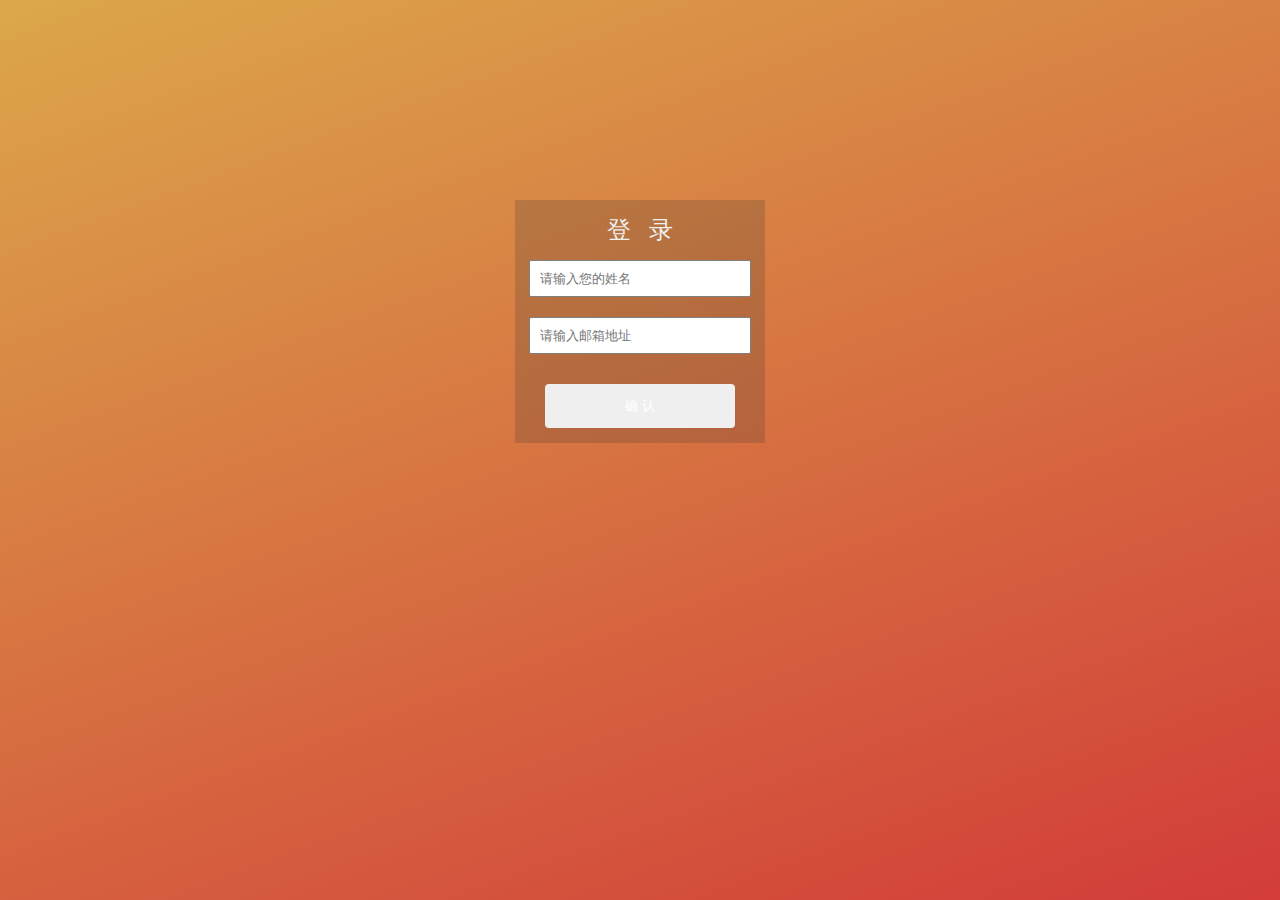
==== angularDemo/index.html @ fe24cc7b "2015/12/26 14:52" ====
<!DOCTYPE html>
<html lang="en" ng-app="myApp">
<head>
    <meta charset="UTF-8">
    <script type="text/javascript" src="core JS/angular.js"></script>
    <link href="CSS/index.css" type="text/css" rel="stylesheet">
    <title></title>
</head>
<body>
<div class="signDiv">

    <span class="title">登&nbsp;&nbsp;&nbsp;录</span>

    <form class="signForm" name="signup_form" novalidate
        ng-submit="signupForm()" ng-controller="signupController">

        <div class="row">
            <input type="text" placeholder="请输入您的姓名" name="name" required
                   ng-model="signup.name" ng-pattern="[a-z]" ng-minlength="3" ng-maxlength="20" />
            <!-- 验证提示框 -->
            <span class="errorSpan" ng-show="signup_form.name.$invalid && signup_form.name.$touched">
                <div class="error" ng-show="signup_form.name.$error.required">姓名为必填。</div>
                <div class="error" ng-show="signup_form.name.$error.minlength">姓名最少3个字符。</div>
                <div class="error" ng-show="signup_form.name.$error.maxlength">姓名最多20个字。</div>
            </span>
            <!-- 验证提示框END -->
        </div>

        <div class="row">
            <input type="email" placeholder="请输入邮箱地址" name="email" required
                   ng-model="signup.email" ng-minlength="3" ng-maxlength="20" ng-focus />
            <!-- 验证提示框 -->
            <span class="errorSpan" ng-show="signup_form.email.$invalid && signup_form.email.$touched">
                <div class="error" ng-show="signup_form.email.$error.required">邮件地址为必填。</div>
                <div class="error" ng-show="signup_form.email.$error.email">输入合法的邮件地址，例：example@hotmail.com</div>
            </span>
            <!-- 验证提示框END -->
        </div>

        <button type="submit" ng-class="{'disable':signup_form.$invalid}" >确 认</button>

    </form>

</div>
</body>
<script type="text/javascript" src="apps/app.js"></script>
</html>
---- angularDemo/CSS/index.css ----
html {
    height: 100%;
}
body {
    margin: 0;
    background-color: #d23c39;
    background-image: linear-gradient(-20deg, #d23c39, #dca74a);
}

.row {
    border: 0px solid green;
    padding: 10px;
}

input.ng-pristine {
    border:1px solid gray !important;
}
input.ng-pristine:focus {
    box-shadow: 0px 0px 3px black !important;
}
input.ng-invalid {
    border: 1px solid red;
}
input.ng-invalid:focus {
    box-shadow: 0px 0px 3px red;
}
input.ng-valid {
    border: 1px solid green;
}
input.ng-valid:focus {
    box-shadow: 0px 0px 3px green;
}

.error {
    background-color: RGB(232, 65, 56);
    color: white;
    width: 220px;
    margin-left: 5px;
    font-size: 12px;
    padding: 3px 0;
}

input {
    outline:none;
    border-radius: 2px;
    padding: 10px;
    width: 200px;
}

button {
    padding: 13px 80px;
    color: white;
    border: none;
    border-radius: 4px;
    margin-top: 20px;
    margin-bottom: 15px;
}
button:hover {
    background-color: rgb(91, 193, 91);
}

.title {
    font-size: 24px;
    line-height: 50px;
    color:rgb(240,240,240);
    position: relative;
    top: 5px;
}

.signDiv {
    margin: 0 auto;
    margin-top: 200px;
    width: 250px;
    text-align: center;
    background-color: transparent;
    background-color: rgba(50,50,50,0.2);
}
.disable:hover {
    background-color:RGB(232, 65, 56);
}
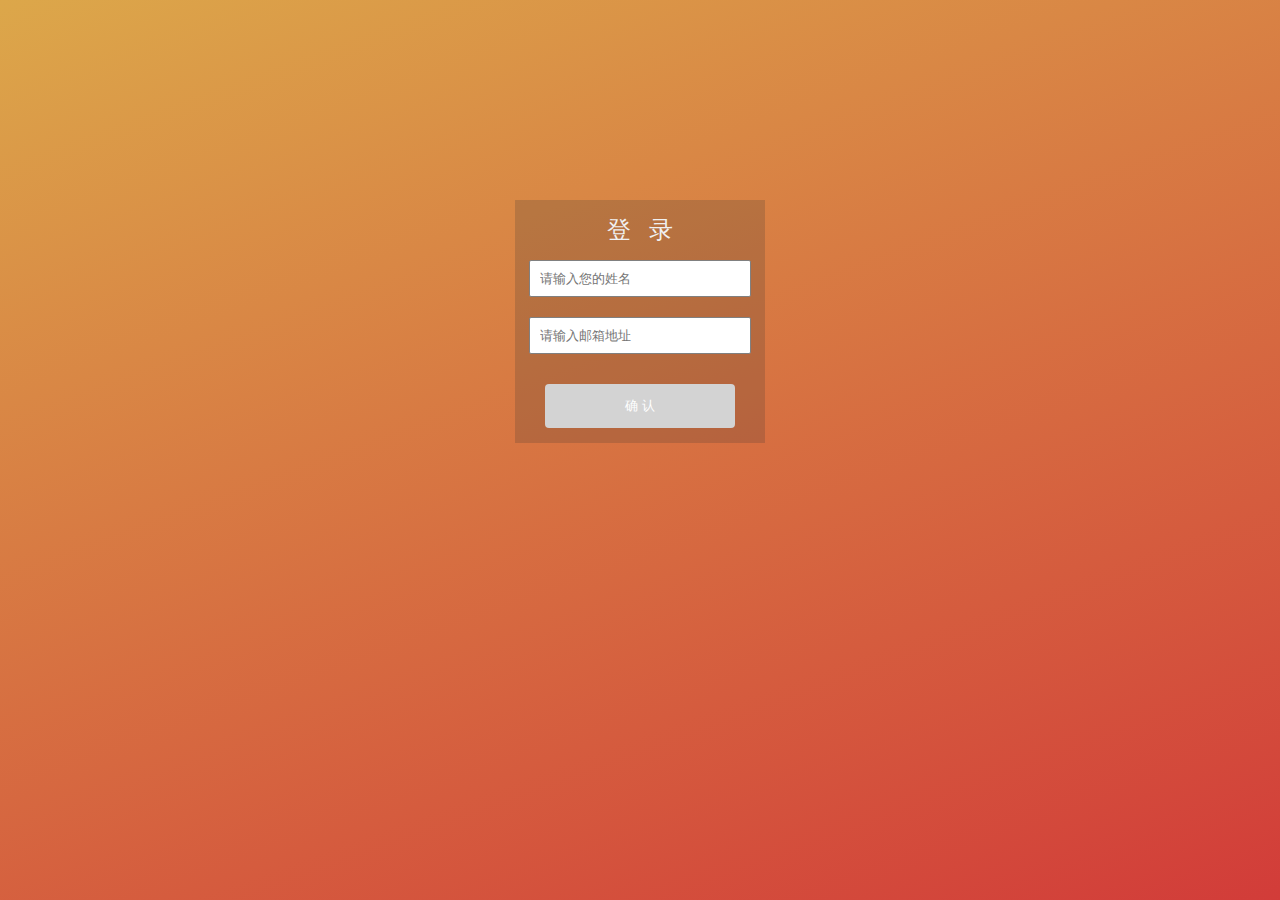
==== commit c1f1bf5f: "2015/12/26 15:06" ====
--- a/angularDemo/index.html
+++ b/angularDemo/index.html
@@ -16,7 +16,7 @@
 
         <div class="row">
             <input type="text" placeholder="请输入您的姓名" name="name" required
-                   ng-model="signup.name" ng-pattern="[a-z]" ng-minlength="3" ng-maxlength="20" />
+                   ng-model="signup.name" ng-minlength="3" ng-maxlength="20" />
             <!-- 验证提示框 -->
             <span class="errorSpan" ng-show="signup_form.name.$invalid && signup_form.name.$touched">
                 <div class="error" ng-show="signup_form.name.$error.required">姓名为必填。</div>
--- a/angularDemo/CSS/index.css
+++ b/angularDemo/CSS/index.css
@@ -54,6 +54,7 @@
     border-radius: 4px;
     margin-top: 20px;
     margin-bottom: 15px;
+    background-color: lightgray;
 }
 button:hover {
     background-color: rgb(91, 193, 91);
